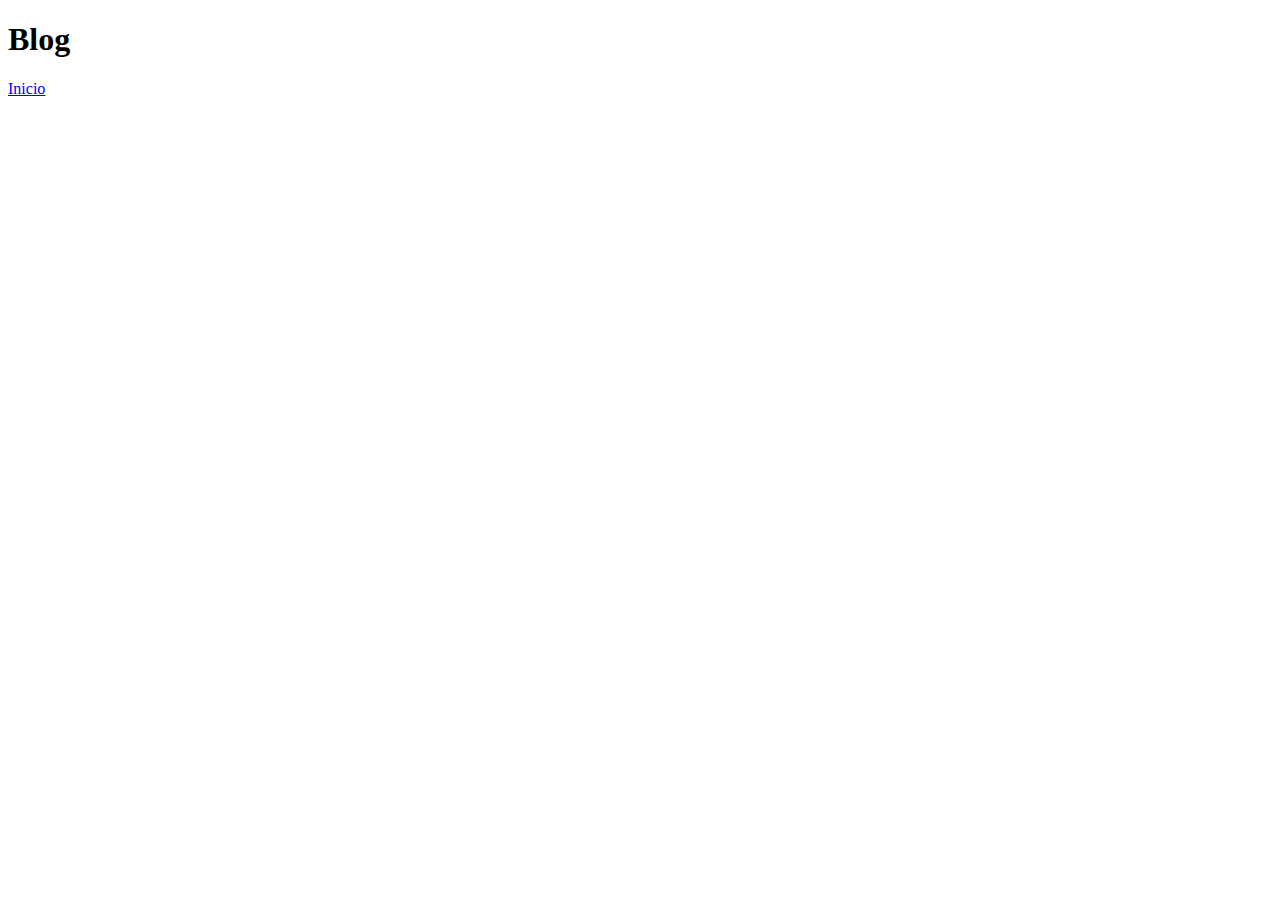
==== ecommerce/blog.html @ fe773e72 "02_09: Add new HTML pages for blog, contact, gallery, nosotros, and tienda" ====
<!DOCTYPE html>
<html lang="en">
  <head>
    <meta charset="UTF-8" />
    <meta name="viewport" content="width=device-width, initial-scale=1.0" />
    <title>Blog</title>
  </head>
  <body>
    <h1>Blog</h1>
    <a href="index.html">Inicio</a>
  </body>
</html>
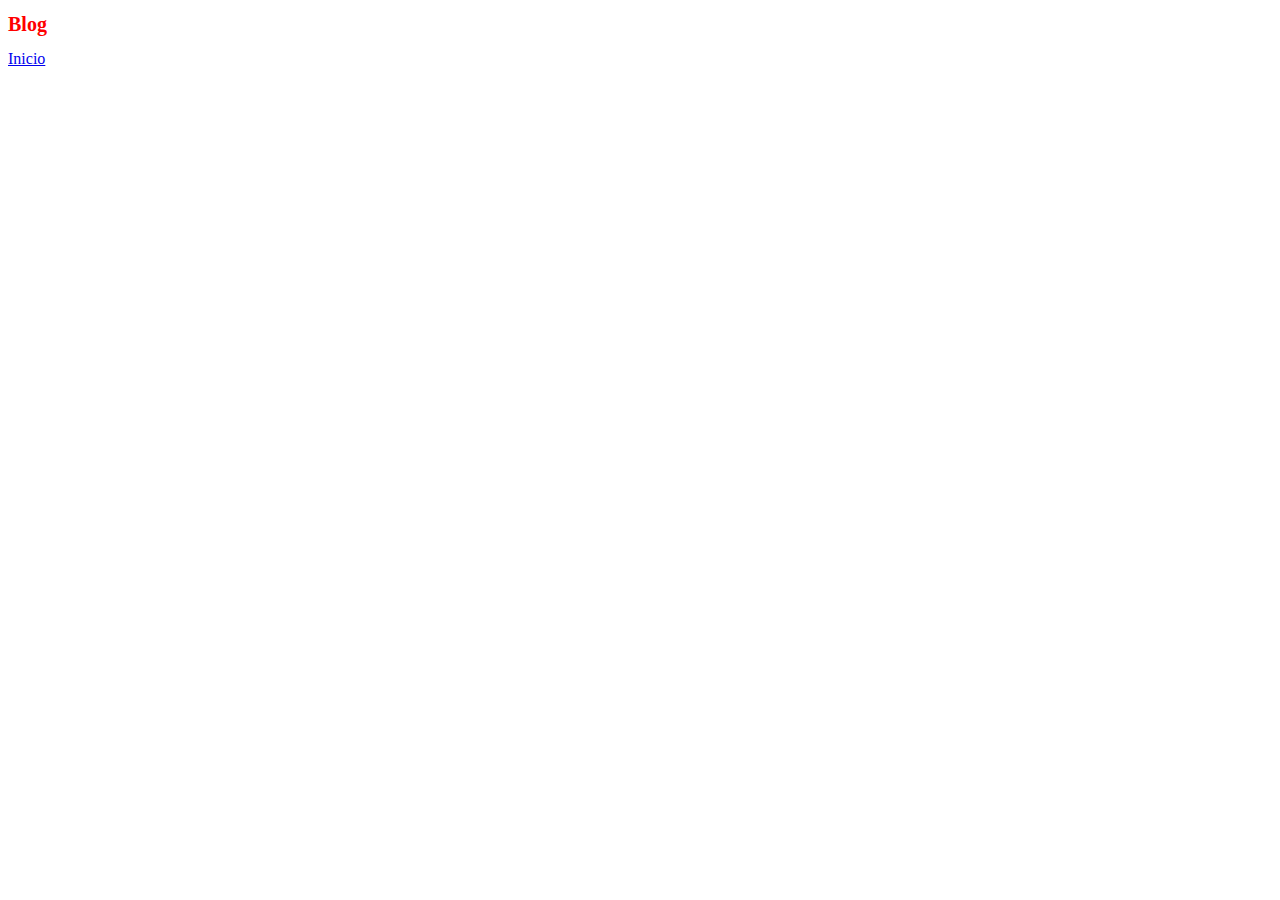
==== commit 3dcfd2a9: "Add CSS stylesheet to HTML files" ====
--- a/ecommerce/blog.html
+++ b/ecommerce/blog.html
@@ -4,6 +4,7 @@
     <meta charset="UTF-8" />
     <meta name="viewport" content="width=device-width, initial-scale=1.0" />
     <title>Blog</title>
+    <link rel="stylesheet" href="./css/app.css" />
   </head>
   <body>
     <h1>Blog</h1>
--- a/ecommerce/css/app.css
+++ b/ecommerce/css/app.css
@@ -0,0 +1,4 @@
+h1 {
+    color: red;
+    font-size: 20px;
+}